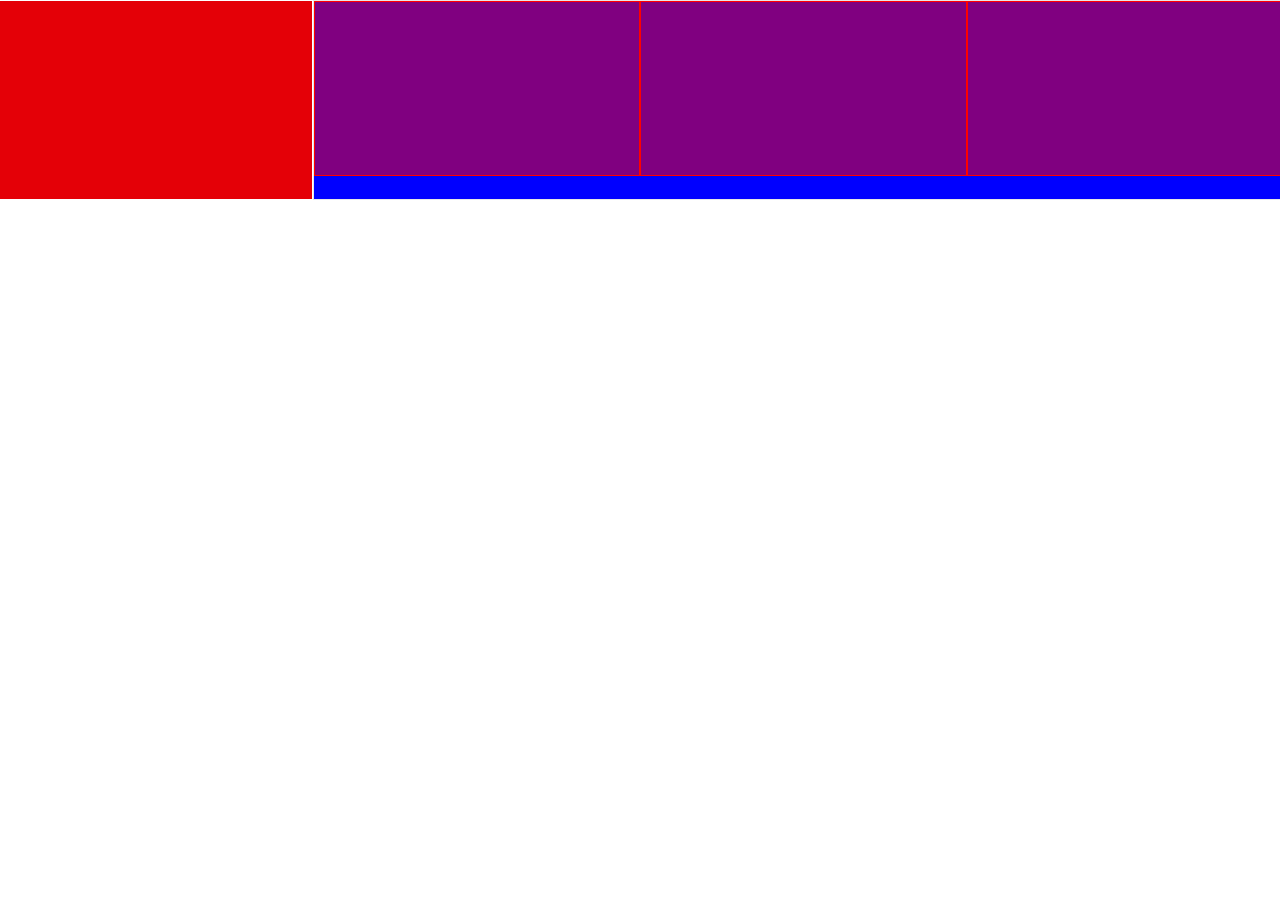
==== index.html @ 8ac60492 "day 2 practice" ====
<!DOCTYPE html>
<html lang="en">
<head>
  <meta charset="UTF-8">
  <meta name="viewport" content="width=device-width, initial-scale=1.0">
  <meta http-equiv="X-UA-Compatible" content="ie=edge">
  <link rel="stylesheet" href="css/bootstrap.min.css">
  <link rel="stylesheet" href="css/style.css">
  <title>Bootstrap Practice</title>
</head>
<body>
  <div class="row">
    <div class="col-md-3 ">

    </div>


    <div class="col-md-9 ">
      <div class="row">
        <div class="col-xs-4 "></div>
        <div class="col-xs-4 "></div>
        <div class="col-xs-4 "></div>
      </div>
    </div>
  </div>
  <script
     src="https://code.jquery.com/jquery-2.2.4.min.js"
     integrity="sha256-BbhdlvQf/xTY9gja0Dq3HiwQF8LaCRTXxZKRutelT44="
     crossorigin="anonymous"></script>
<script type="text/javascript" src="js/bootstrap.min.js">

</script>
</body>
</html>
---- css/style.css ----
/*UNIVERSALS*/
/*=============ROWS and COLUMS==============*/
.row{
  height: 200px;
}
.col-md-3{
  border: 1px solid #fff;
  background-color:#e40007 ;
  height: 200px;
}
.col-md-9{
  border: 1px solid #e7e7e7;
  background-color:blue;
  height: 200px;
}
.col-xs-4{
  height: 175px;
  border: 1px solid red;
  background-color: purple;
}
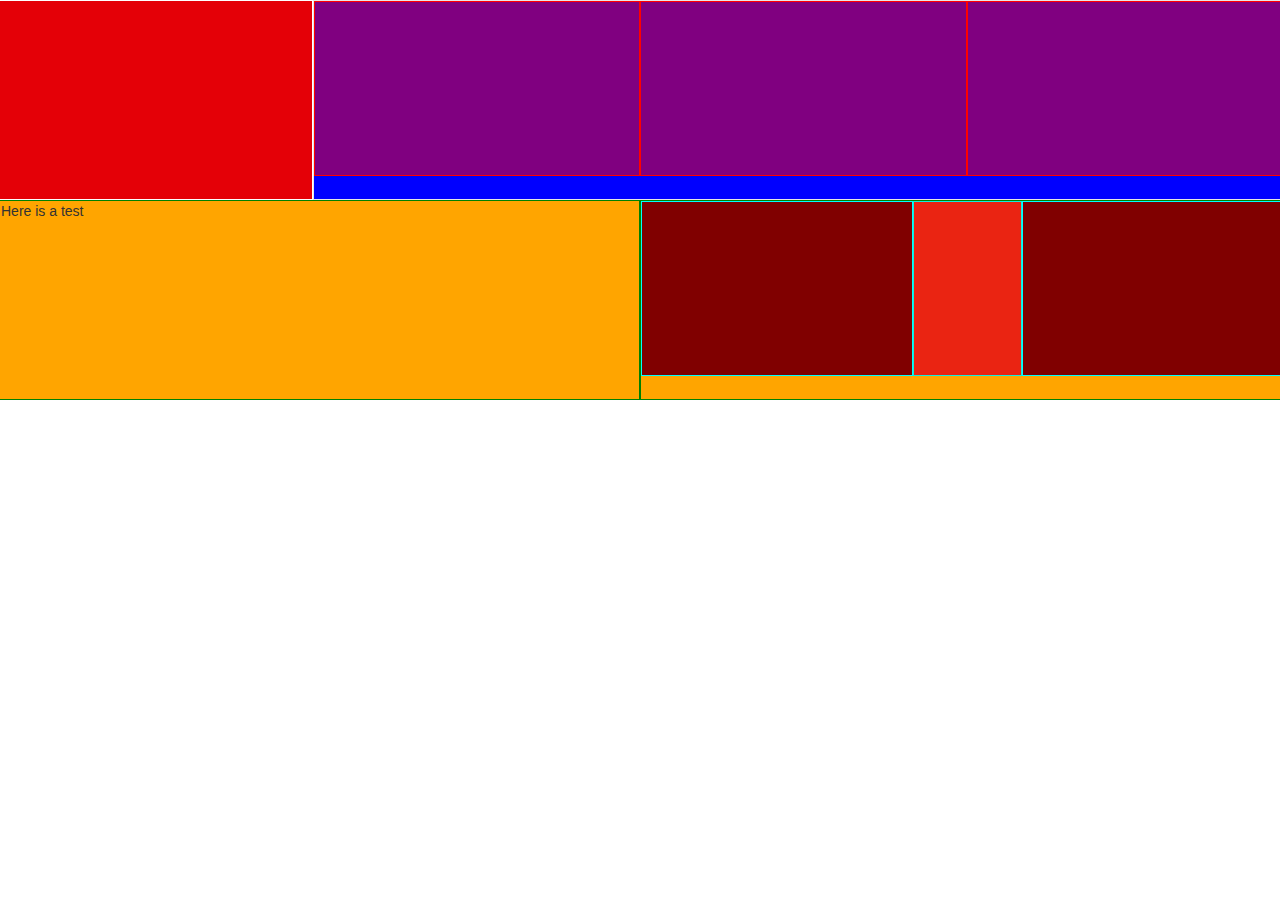
==== commit e90b9433: "added second row" ====
--- a/index.html
+++ b/index.html
@@ -23,6 +23,19 @@
       </div>
     </div>
   </div>
+  <div class="row">
+    <div class="col-md-6">
+    Here is a test
+    </div>
+    <div class="col-md-6">
+      <div class="row">
+        <div class="col-md-5"></div>
+        <div class="col-md-2"></div>
+        <div class="col-md-5"></div>
+
+      </div>
+    </div>
+  </div>
   <script
      src="https://code.jquery.com/jquery-2.2.4.min.js"
      integrity="sha256-BbhdlvQf/xTY9gja0Dq3HiwQF8LaCRTXxZKRutelT44="
--- a/css/style.css
+++ b/css/style.css
@@ -18,3 +18,18 @@
   border: 1px solid red;
   background-color: purple;
 }
+.col-md-6{
+  height: 200px;
+  border:1px solid green;
+  background-color: orange;
+}
+.col-md-5{
+  height: 175px;
+  border:1px solid cyan;
+  background-color: #800000;
+}
+.col-md-2{
+  height: 175px;
+  border:1px solid #12edde;
+  background-color: #ea2412;
+}
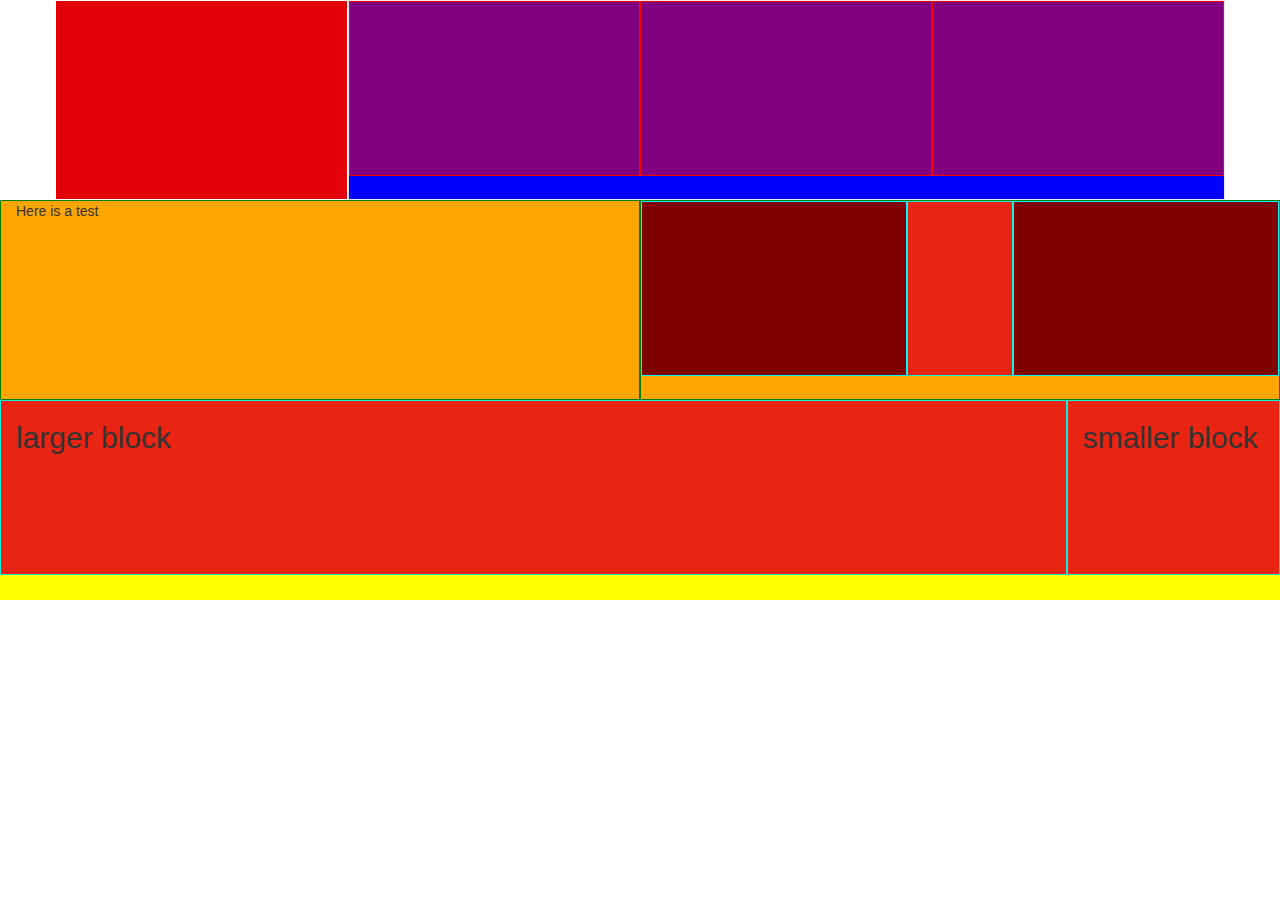
==== commit 42b0161d: "playing with stuff" ====
--- a/index.html
+++ b/index.html
@@ -9,7 +9,8 @@
   <title>Bootstrap Practice</title>
 </head>
 <body>
-  <div class="row">
+  <div class="container">
+    <div class="row">
     <div class="col-md-3 ">
 
     </div>
@@ -23,7 +24,9 @@
       </div>
     </div>
   </div>
-  <div class="row">
+  </div>
+  <div class="container-fluid">
+    <div class="row">
     <div class="col-md-6">
     Here is a test
     </div>
@@ -36,6 +39,27 @@
       </div>
     </div>
   </div>
+  </div>
+  <div class="container-fluid">
+    <div class="row">
+      <div class="col-md-2 col-md-push-10">
+        <h2>smaller block</h2>
+      </div>
+      <div class="col-md-10 col-md-pull-2">
+        <h2>larger block</h2>
+      </div>
+      <div class="container-fluid">
+        <div class="row">
+          <!-- <div class="col-md-2 col-md-push-5">
+            <h2>smaller block</h2>
+          </div> -->
+        </div>
+      </div>
+
+  </div>
+  <div class="blue-background small-yellow-background">
+
+  </div>
   <script
      src="https://code.jquery.com/jquery-2.2.4.min.js"
      integrity="sha256-BbhdlvQf/xTY9gja0Dq3HiwQF8LaCRTXxZKRutelT44="
--- a/css/style.css
+++ b/css/style.css
@@ -1,4 +1,4 @@
-/*UNIVERSALS*/
+/*=============UNIVERSALS===================*/
 /*=============ROWS and COLUMS==============*/
 .row{
   height: 200px;
@@ -28,8 +28,22 @@
   border:1px solid cyan;
   background-color: #800000;
 }
-.col-md-2{
+.col-md-2, .col-md-10{
   height: 175px;
   border:1px solid #12edde;
   background-color: #ea2412;
 }
+.container-fluid{
+  background-color:pink;
+}
+@media screen and (max-width:480px){
+  .container-fluid{
+    background-color:black ;
+  }
+}
+
+@media screen and (min-width:970px){
+  .container-fluid{
+    background-color:yellow ;
+  }
+}
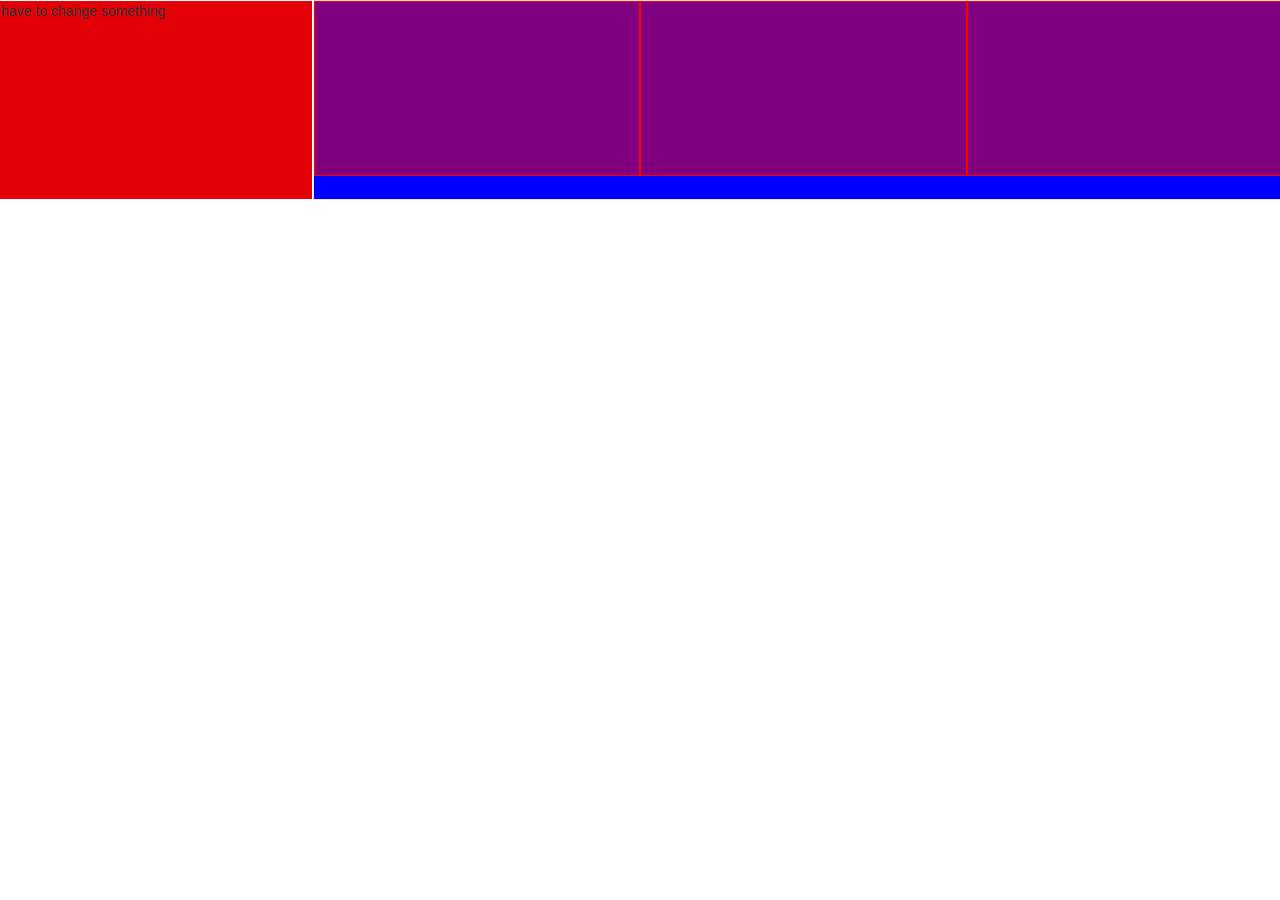
==== commit 42d61010: "gh-pages" ====
--- a/index.html
+++ b/index.html
@@ -9,10 +9,9 @@
   <title>Bootstrap Practice</title>
 </head>
 <body>
-  <div class="container">
-    <div class="row">
+  <div class="row">
     <div class="col-md-3 ">
-
+have to change something
     </div>
 
 
@@ -24,42 +23,6 @@
       </div>
     </div>
   </div>
-  </div>
-  <div class="container-fluid">
-    <div class="row">
-    <div class="col-md-6">
-    Here is a test
-    </div>
-    <div class="col-md-6">
-      <div class="row">
-        <div class="col-md-5"></div>
-        <div class="col-md-2"></div>
-        <div class="col-md-5"></div>
-
-      </div>
-    </div>
-  </div>
-  </div>
-  <div class="container-fluid">
-    <div class="row">
-      <div class="col-md-2 col-md-push-10">
-        <h2>smaller block</h2>
-      </div>
-      <div class="col-md-10 col-md-pull-2">
-        <h2>larger block</h2>
-      </div>
-      <div class="container-fluid">
-        <div class="row">
-          <!-- <div class="col-md-2 col-md-push-5">
-            <h2>smaller block</h2>
-          </div> -->
-        </div>
-      </div>
-
-  </div>
-  <div class="blue-background small-yellow-background">
-
-  </div>
   <script
      src="https://code.jquery.com/jquery-2.2.4.min.js"
      integrity="sha256-BbhdlvQf/xTY9gja0Dq3HiwQF8LaCRTXxZKRutelT44="
